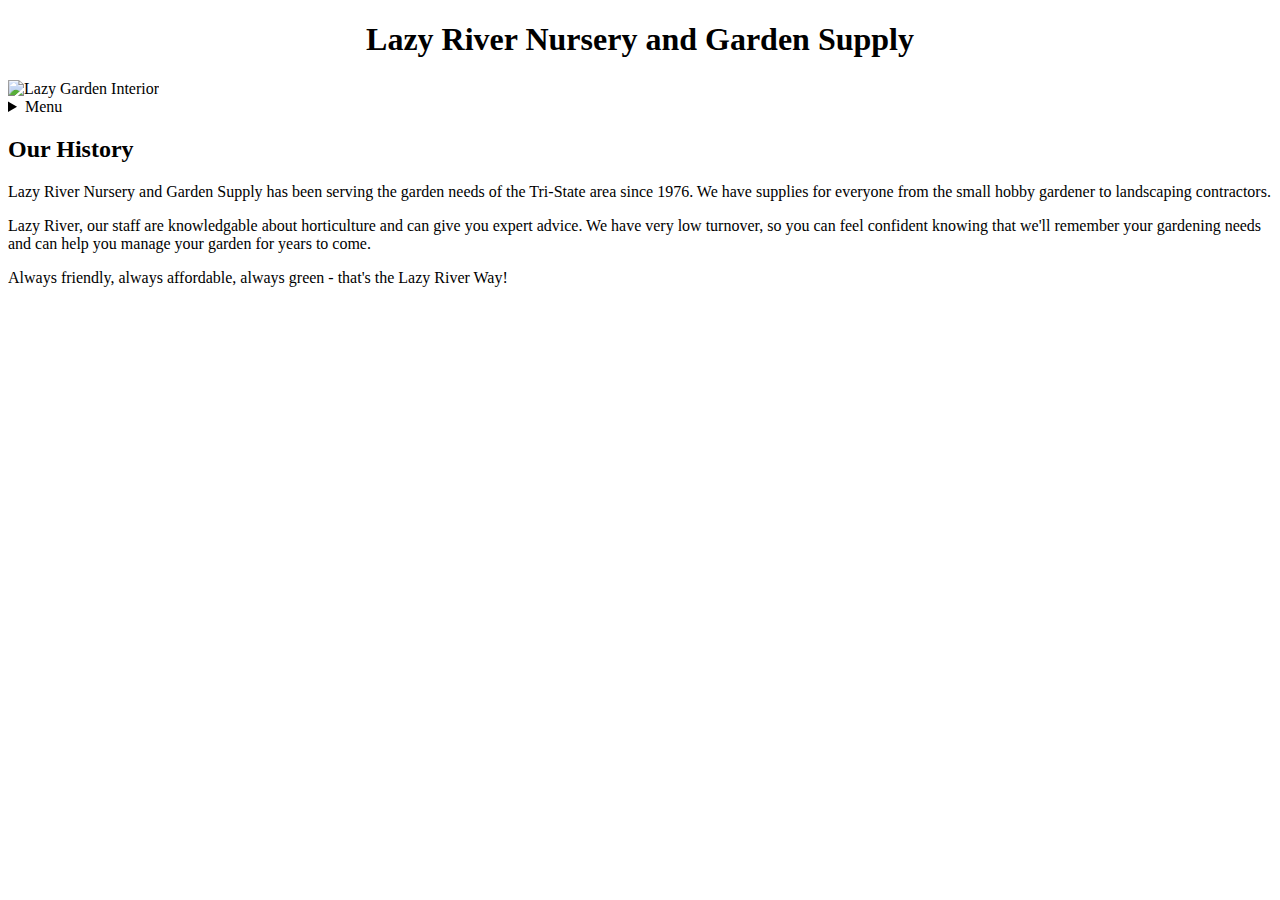
==== index.html @ 261d872e "finished website" ====
<!DOCTYPE html>
<html lang="en">
<head>
    <meta charset="UTF-8">
    <meta name="viewport" content="width=device-width, initial-scale=1.0">
    <meta http-equiv="X-UA-Compatible" content="ie=edge">
    <title>Lazy River Nursery and Garden Supply</title>
</head>
<style>
h1 {
    text-align:center;
}
</style>
<body>
    <h1>Lazy River Nursery and Garden Supply</h1>
    <img src="/Users/Dan/projects/w1d2-small-business-html-dwcope3/starter_files/images/store-interior.jpg" alt="Lazy Garden Interior" style="width:900px;height:400px" class="center">
    <details>
        <summary>Menu</summary>
            <p> <a href="file:///Users/Dan/projects/w1d2-small-business-html-dwcope3/index.html">Home</a> </p>
            <p> <a href="in-stock.html">Currently in Stock</a></p>
            <p> <a href="info.html">Hours and Location</a></p>
    </details>
    <h2>Our History</h2>
    <p> Lazy River Nursery and Garden Supply has been serving the garden needs of the Tri-State area since 1976. We have supplies for everyone from the small hobby gardener to landscaping contractors.</p>
    <p>Lazy River, our staff are knowledgable about horticulture and can give you expert advice. We have very low turnover, so you can feel confident knowing that we'll remember your gardening needs and can help you manage your garden for years to come.</p>
    <p>Always friendly, always affordable, always green - that's the Lazy River Way!</p>
        


    
</body>
</html>
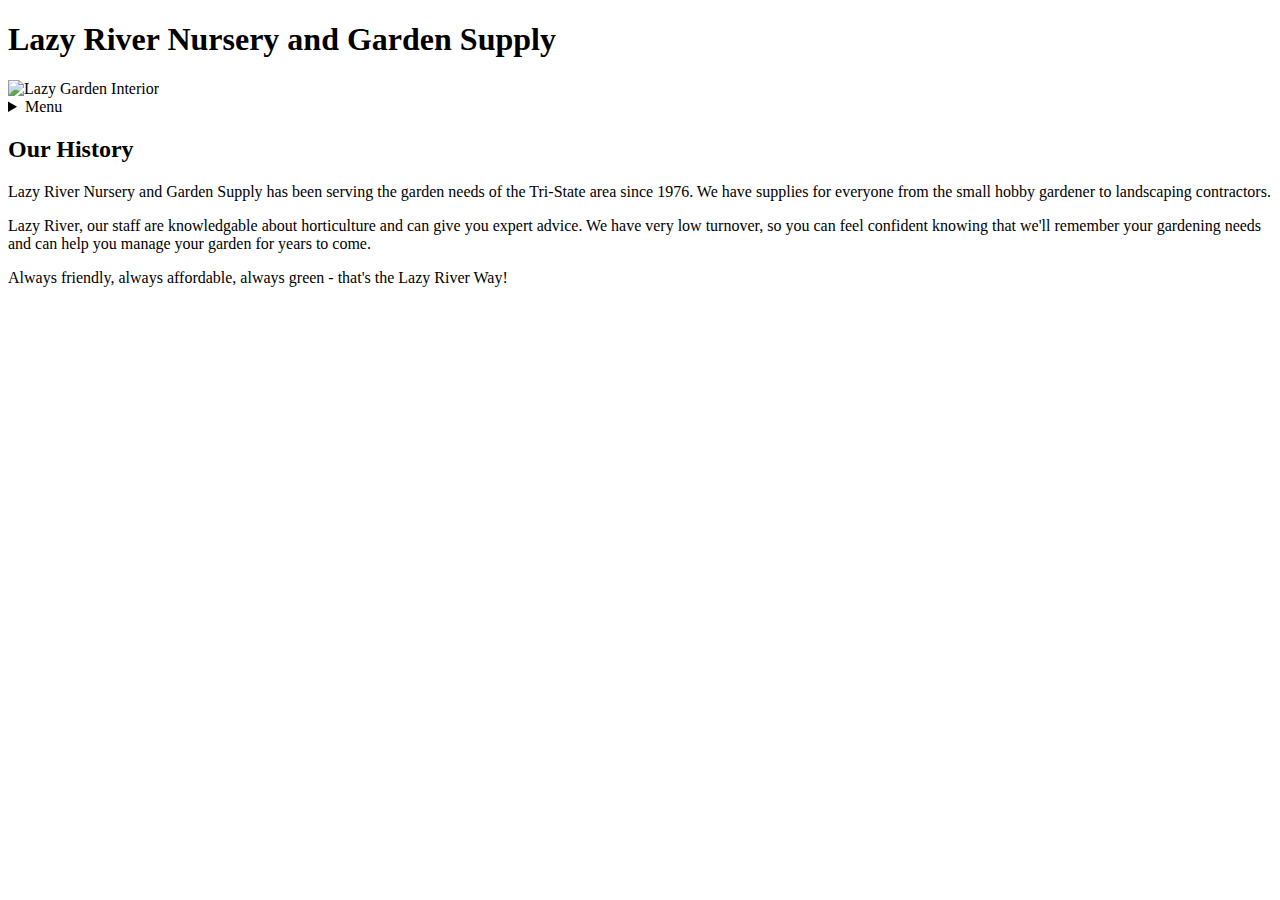
==== commit 10443de4: "style.css file added" ====
--- a/index.html
+++ b/index.html
@@ -5,15 +5,11 @@
     <meta name="viewport" content="width=device-width, initial-scale=1.0">
     <meta http-equiv="X-UA-Compatible" content="ie=edge">
     <title>Lazy River Nursery and Garden Supply</title>
+    <link rel="stylesheet" href="style.css">
 </head>
-<style>
-h1 {
-    text-align:center;
-}
-</style>
 <body>
     <h1>Lazy River Nursery and Garden Supply</h1>
-    <img src="/Users/Dan/projects/w1d2-small-business-html-dwcope3/starter_files/images/store-interior.jpg" alt="Lazy Garden Interior" style="width:900px;height:400px" class="center">
+    <img src="starter_files/images/store-interior.jpg" alt="Lazy Garden Interior" style="width:900px;height:400px">
     <details>
         <summary>Menu</summary>
             <p> <a href="file:///Users/Dan/projects/w1d2-small-business-html-dwcope3/index.html">Home</a> </p>
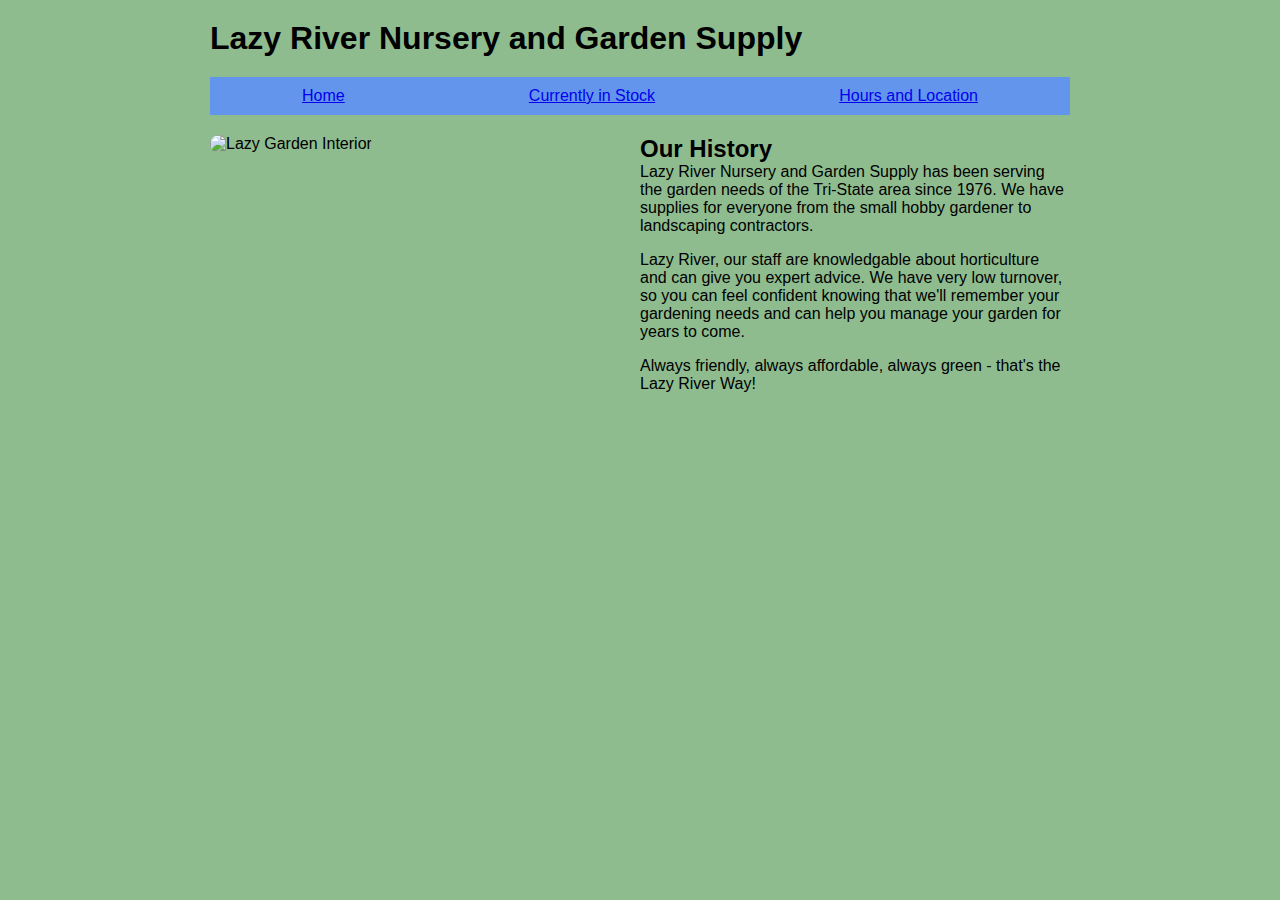
==== commit c199f9d0: "add css styling" ====
--- a/index.html
+++ b/index.html
@@ -8,21 +8,28 @@
     <link rel="stylesheet" href="style.css">
 </head>
 <body>
-    <h1>Lazy River Nursery and Garden Supply</h1>
-    <img src="starter_files/images/store-interior.jpg" alt="Lazy Garden Interior" style="width:900px;height:400px">
-    <details>
-        <summary>Menu</summary>
-            <p> <a href="file:///Users/Dan/projects/w1d2-small-business-html-dwcope3/index.html">Home</a> </p>
-            <p> <a href="in-stock.html">Currently in Stock</a></p>
-            <p> <a href="info.html">Hours and Location</a></p>
-    </details>
-    <h2>Our History</h2>
-    <p> Lazy River Nursery and Garden Supply has been serving the garden needs of the Tri-State area since 1976. We have supplies for everyone from the small hobby gardener to landscaping contractors.</p>
-    <p>Lazy River, our staff are knowledgable about horticulture and can give you expert advice. We have very low turnover, so you can feel confident knowing that we'll remember your gardening needs and can help you manage your garden for years to come.</p>
-    <p>Always friendly, always affordable, always green - that's the Lazy River Way!</p>
-        
-
-
-    
+    <header>
+        <h1 class="site-header">Lazy River Nursery and Garden Supply</h1>
+        <nav class="site-nav">
+            <ul class="site-nav-list">
+                <li><a href="index.html">Home</a></li>
+                <li><a href="in-stock.html">Currently in Stock</a></li>
+                <li><a href="info.html">Hours and Location</a></li>
+            </ul>
+        </nav>
+    </header>
+    <main>
+        <div class="container">
+            <div class="image">
+                <img src="starter_files/images/store-interior.jpg" alt="Lazy Garden Interior" class="store-image">
+            </div>
+            <div class="description"><h2>Our History</h2>
+                <p> Lazy River Nursery and Garden Supply has been serving the garden needs of the Tri-State area since 1976. We have supplies for everyone from the small hobby gardener to landscaping contractors.</p>
+                <p>Lazy River, our staff are knowledgable about horticulture and can give you expert advice. We have very low turnover, so you can feel confident knowing that we'll remember your gardening needs and can help you manage your garden for years to come.</p>
+                <p>Always friendly, always affordable, always green - that's the Lazy River Way!</p>
+            </div>
+            
+        </div>
+    </main>  
 </body>
 </html>--- a/style.css
+++ b/style.css
@@ -0,0 +1,59 @@
+* {
+    box-sizing: border-box;
+    margin: 0;
+    padding: 0;
+}
+
+body {
+    font-family: sans-serif;
+}
+
+p {
+    margin-bottom: 1rem;
+}
+
+img {
+    max-width: 100%;
+    border-radius: 10px;
+}
+
+body {
+    padding: 20px;
+    width: 900px;
+    margin: 0 auto;
+    max-width: 100%;
+    background-color: darkseagreen;
+}
+
+.site-nav {
+    margin: 20px 0;
+    background-color: cornflowerblue;
+    padding: 10px 0;
+}
+
+.site-nav ul {
+    display: flex;
+    flex-wrap: wrap;
+    list-style: none;
+    justify-content: space-around;
+}
+
+.image {
+    margin-bottom: 20px;
+}
+
+@media screen and (min-width:800px) {
+    .container {
+        display: flex;
+    }
+    .image {
+        width: 50%;
+        padding-right: 20px;
+    }
+    .description {
+        width: 50%;
+    }
+}
+
+
+
